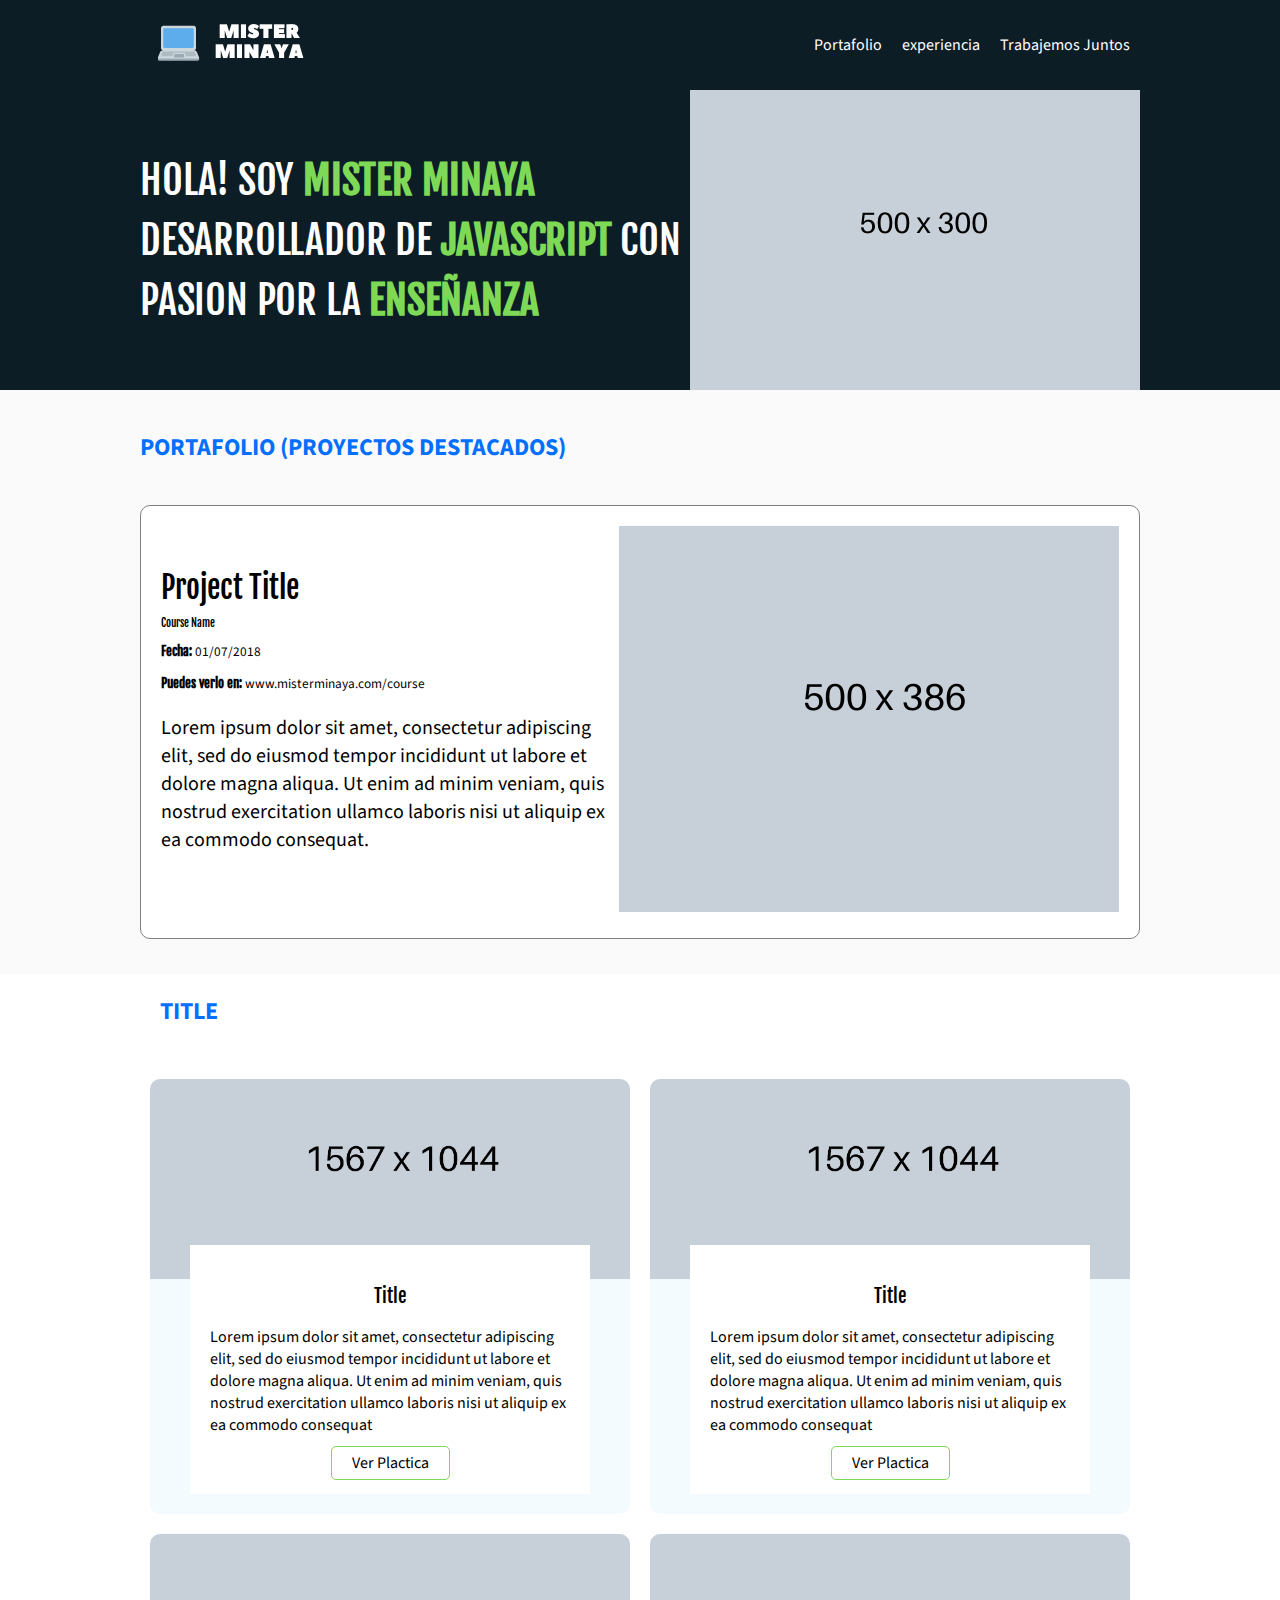
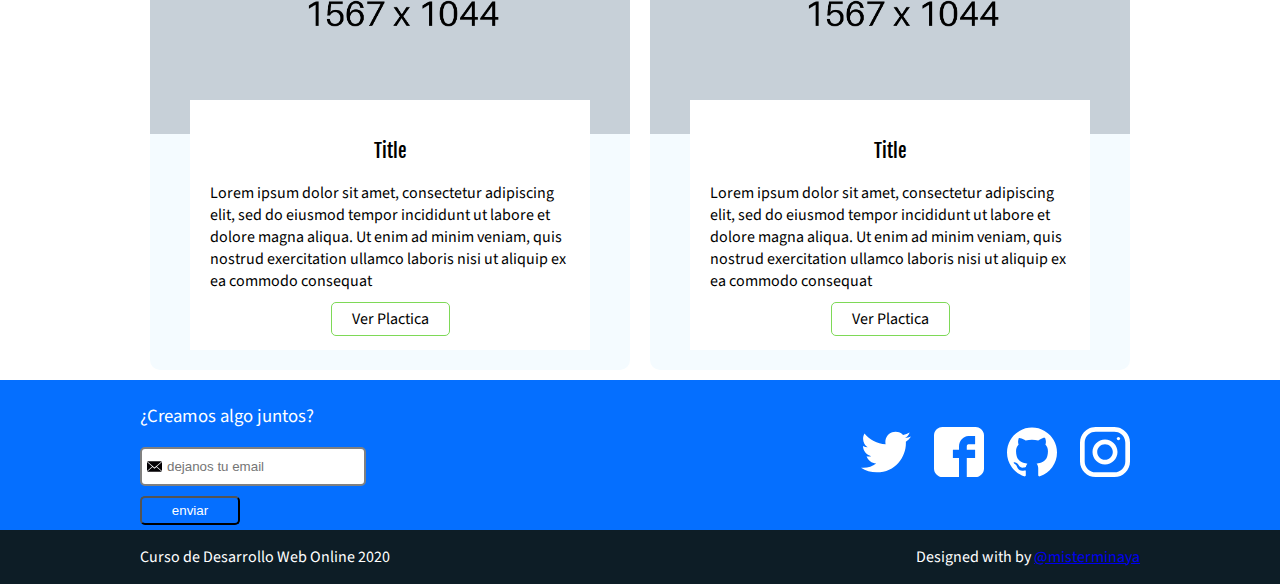
==== desarrollo-web/index.html @ 59ca2c4d "adding online web development course" ====
<!DOCTYPE html>
<html lang="es">
<head>
    <meta charset="UTF-8">
    <meta name="viewport" content="width=device-width, initial-scale=1.0">
    <title>Hola soy minaya</title>
    <link rel="icon" type="image/png" href="images/favicon.png">
    <link href="https://fonts.googleapis.com/css?family=Fjalla+One|Source+Sans+Pro&display=swap" rel="stylesheet">
    <link rel="stylesheet" href="css/estilos.css">
</head>
<body> 
    <header class="header">
        <div class="container">
            <figure class="logo">
                <img src="images/logo.png" height="50" alt="logo de http://misterminaya.com">
            </figure>
            <nav class="menu">
                <ol>
                   <li>
                       <a class="link" href="#portafolio">Portafolio</a>
                   </li>
                   <li>
                       <a class="link" href="#eventos">experiencia</a>
                   </li>
                   <li>
                       <a class="link" href="#contactos">Trabajemos Juntos</a>
                   </li>
                </ol>
               </nav>
        </div>
    </header>
    <section class="hero">
        <div class="container">
            <h1>
                Hola! soy  <strong>mister minaya</strong><br> desarrollador de<strong> javascript</strong> con <br>pasion por la <strong>enseñanza</strong>
            </h1> 
            <img src="images/hero.png" class="hero-image" width="450" height="300" alt="imagen hero">
        </div>
    </section>
    <section id="portafolio" class="portfolio">
        <div class="container">
            <h2>Portafolio (Proyectos Destacados)</h2>
            <article class="project">
                <div class="project-details">
                <h3 class="project-title">Project Title</h3>
                <h6 class="project-course">Course Name</h6>
                <p class="project-date"><small><strong>Fecha: </strong>01/07/2018</small></p>
                <p class="project-url"><small><strong>Puedes verlo en:</strong> www.misterminaya.com/course</small></p>
                <p class="project-description">
                    Lorem ipsum dolor sit amet, consectetur adipiscing elit, sed do eiusmod tempor incididunt ut labore et dolore magna 
                    aliqua. Ut enim ad minim veniam, quis nostrud exercitation ullamco laboris nisi ut aliquip ex ea commodo consequat.
                </p>
                </div>
                <figure class="project-imageContainer">
                    <img class="project-image" src="images/500x386.png" width="500px" alt="proyecto image">
                </figure>
            </article>
        </div>
    </section>

    <div class="container">
        <h2 class="event-list-title">Title</h2>
    </div>
    <section id="eventos" class="event-list">
        <div class="container">
            <article class="event">
                <figure class="event-imageContainer">
                    <img class="event-image" src="images/1567x1044.png" width="500px"  alt="">
                </figure>
                <div class="event-details">
                    <h3 class="event-title">Title</h3>
                    <p class="event-description">
                        Lorem ipsum dolor sit amet, consectetur adipiscing elit, sed do eiusmod tempor incididunt ut labore et dolore magna aliqua.
                        Ut enim ad minim veniam, quis nostrud exercitation ullamco laboris nisi ut aliquip ex ea commodo consequat
                    </p>
                    <a class="event-url" href="https://www.youtube.com/watch?v=6nHJxsPPh08" target="_blank">Ver Plactica</a>
                </div>
            </article>
    
            <article class="event">
                <figure class="event-imageContainer">
                    <img class="event-image" src="images/1567x1044.png" width="500px"  alt="">
                </figure>
                <div class="event-details">
                    <h3 class="event-title">Title</h3>
                    <p class="event-description">Lorem ipsum dolor sit amet, consectetur adipiscing elit, sed do eiusmod tempor incididunt ut labore et dolore magna aliqua. 
                        Ut enim ad minim veniam, quis nostrud exercitation ullamco laboris nisi ut aliquip ex ea commodo consequat
                    </p>
                    <a class="event-url" href="https://www.youtube.com/watch?v=6nHJxsPPh08" target="_blank">Ver Plactica</a>
                </div>
            </article>
    
            <article class="event">
                <figure class="event-imageContainer">
                    <img class="event-image" src="images/1567x1044.png" width="500px"  alt="">
                </figure>
                <div class="event-details">
                    <h3 class="event-title">Title</h3>
                    <p class="event-description">
                        Lorem ipsum dolor sit amet, consectetur adipiscing elit, sed do eiusmod tempor incididunt ut labore et dolore magna aliqua. Ut enim ad minim veniam, 
                        quis nostrud exercitation ullamco laboris nisi ut aliquip ex ea commodo consequat
                    </p>
                    <a class="event-url" href="https://www.youtube.com/watch?v=6nHJxsPPh08" target="_blank">Ver Plactica</a>
                </div>
            </article>
    
            <article class="event">
                <figure class="event-imageContainer">
                    <img class="event-image" src="images/1567x1044.png" width="500px"  alt="">
                </figure>
                <div class="event-details">
                    <h3 class="event-title">Title</h3>
                    <p class="event-description">
                        Lorem ipsum dolor sit amet, consectetur adipiscing elit, sed do eiusmod tempor incididunt ut labore et dolore magna aliqua. Ut enim ad minim veniam,
                         quis nostrud exercitation ullamco laboris nisi ut aliquip ex ea commodo consequat
                    </p>
                    <a class="event-url" href="https://www.youtube.com/watch?v=6nHJxsPPh08" target="_blank">Ver Plactica</a>
                </div>
            </article>
        </div>
    </section>
    <section id="contactos" class="contact">
        <div class="container">
            <form action="/suscripcion/" class="form-email">
                <h3>¿Creamos algo juntos?</h3>
                <input type="text" placeholder="dejanos tu email" id="email">
                <button>enviar</button>
            </form>
            <div class="social">
                <a href="https://twitter.com" class="social-link twitter"></a>
               <a href="https://facebook.com" class="social-link facebook"></a>
               <a href="https://github.com" class="social-link github"></a>
               <a href="https://instagram.com" class="social-link instagram"></a> 
            </div>
        </div>
    </section>
    <footer>
        <div class="container">
            <div>
                <p>Curso de Desarrollo Web Online 2020</p>
            </div>
            <div>
                <p>
                   Designed with by <a href="#">@misterminaya</a>
                </p>
            </div>
        </div>
    </footer>
</body>
</html>
---- desarrollo-web/css/estilos.css ----
body {
   font-family: 'Source Sans Pro', sans-serif;
   margin: 0;

}

h1,
h2,
h3,
h4,
h5,
h6{
   font-family: 'Fjalla One', sans-serif;
   font-weight: 400;
}

h1{
   font-size: 40px;
   line-height: 1.5em;
   letter-spacing: -.2px;
   text-transform: uppercase;
   text-decoration: dashed;
   color: white;
   margin: 0px;
}

h1 strong{
   color: #7ed957;
}

h2{
   color: #026fff;
   text-transform: uppercase;
   font-family: 'Source Sans Pro', sans-serif;
   font-weight: bold;
   font-size: 24px;
   margin-bottom: 40px;
}

.hero {
   height: 300px;
   background-color:#0d1d26;
   display: flex;
   align-items: center;
   justify-content: space-between;

}

.hero-image{
 object-fit: cover;
}

.portfolio {
   background:#fafafa;
   padding: 20px;
}

.project {
   border: 1px solid gray;
   border-radius: 10px;
   margin-bottom: 15px;
   padding: 20px;
   background: white;
   display: flex;
   align-items: center;
   justify-content:space-between;

}

.project-course{
   margin: 10px 0;
}

.project-date{
   margin: 10px 0;
}

.project-url{
   margin: 10px 0;
}

.project-description{
   font-size: 20px;
}

.project strong{
   font-family: 'Fjalla One', sans-serif;
}

.project-title{
   font-size: 30px;
   margin-top: 0px;
   margin-bottom: 10px;
}

.project-details {
   width: 500px;
}

.project-imageContainer{
   width: 500px;
}

.header {
   background-color:#0d1d26;
   color: white;
   display: flex;
   justify-content: space-between;
   height: 90px; 
   align-items: center;
   justify-content: space-between;
}

.header a{ /* .header a hereda de .header ol li */
   color: white;
   text-decoration: none;
   height: inherit;
   display: flex;
   align-items: center;
   padding: 0 10px; /* <---- solo agregamos esta linea */
}

.header ol { /* .header ol hereda de .menu */
   display: flex;
   height: inherit;
 }
 
 .header ol li { /* .header ol li hereda de .header ol */
   height: inherit;
 }

 ol,
 ul {
   margin: 0;
   padding: 0;
   list-style: none;
 }
 
 figure {
    margin: 0;
  }
 
.menu { /* .menu hereda de .header */
   height: inherit;
 }
 
 footer{
    background-color: #0d1d26;
    color: white;
    display: flex;
    justify-content: space-between;
 }

 .footer img {
    vertical-align: middle;
 }

 .footer a {
    color: white;
 }

 .event-list{
    display: flex;
    flex-wrap: wrap;

 }

.event-list-title{
   margin-left: 20px;
}

 .event {
    margin: 10px;
    width: 480px;
    flex-shrink: 0;
    border-radius: 10px;
    overflow: hidden;
    background: #f4fbff;
 }
 
.event img {
   width: 480px;
   height: 200px;
   object-fit: cover;
}

.event-details{
   margin: 20px 40px;
   margin-top: -40px;
   background-color: white;
   position: relative;
   padding: 20px;
   text-align: center;
}

.event-description{
   text-align: left;
}

.event-url{
   border: 1px solid #7ed957;
   padding: 5px 20px;
   text-decoration: none;
   border-radius: 5px;
   transition: all 1s ease;
   color: black;
}

.event-url:hover {
   background: #7ed957;
   color: #fff !important;
 }

.contact {
   background-color: #056fff;
   color: white;
   height: 150px;
   display: flex;
   align-items: center;
   justify-content: space-between;

}

.social-link {
   display: inline-block;
   width: 50px;
   height: 50px;
   margin: 0 10px;
   background-size: 50px 50px;
}

.social-link.twitter{
   background-image: url('../images/twitter.svg');

}

.social-link.facebook{
   background-image: url('../images/facebook.svg');

}

.social-link.instagram{
   background-image: url('../images/instagram.svg');

}

.social-link.github{
   background-image: url('../images/github.svg');

}

.form-email input{
border-color: gray;
border-style: solid;
border-radius: 5px;
padding: 10px 20px 10px 25px;
background-image: url('../images/envelope.svg');
background-size: 15px 15px;
background-repeat: no-repeat;
background-position-y: center;
background-position-x: 5px;
}

.form-email button{
   display: block;
   background: transparent;
   color: white;
   padding: 5px 0px;
   border-radius: 5px;
   width: 100px;
   margin-top: 10px;
}

.form-email h3 {
   font-family: 'Source Sans Pro', sans-serif;
}

.container {
   width: 1000px;
   margin: 0 auto;
   display: inherit;
   justify-content: inherit;
   align-items: inherit;
   height: inherit;
   flex-wrap: inherit;
}
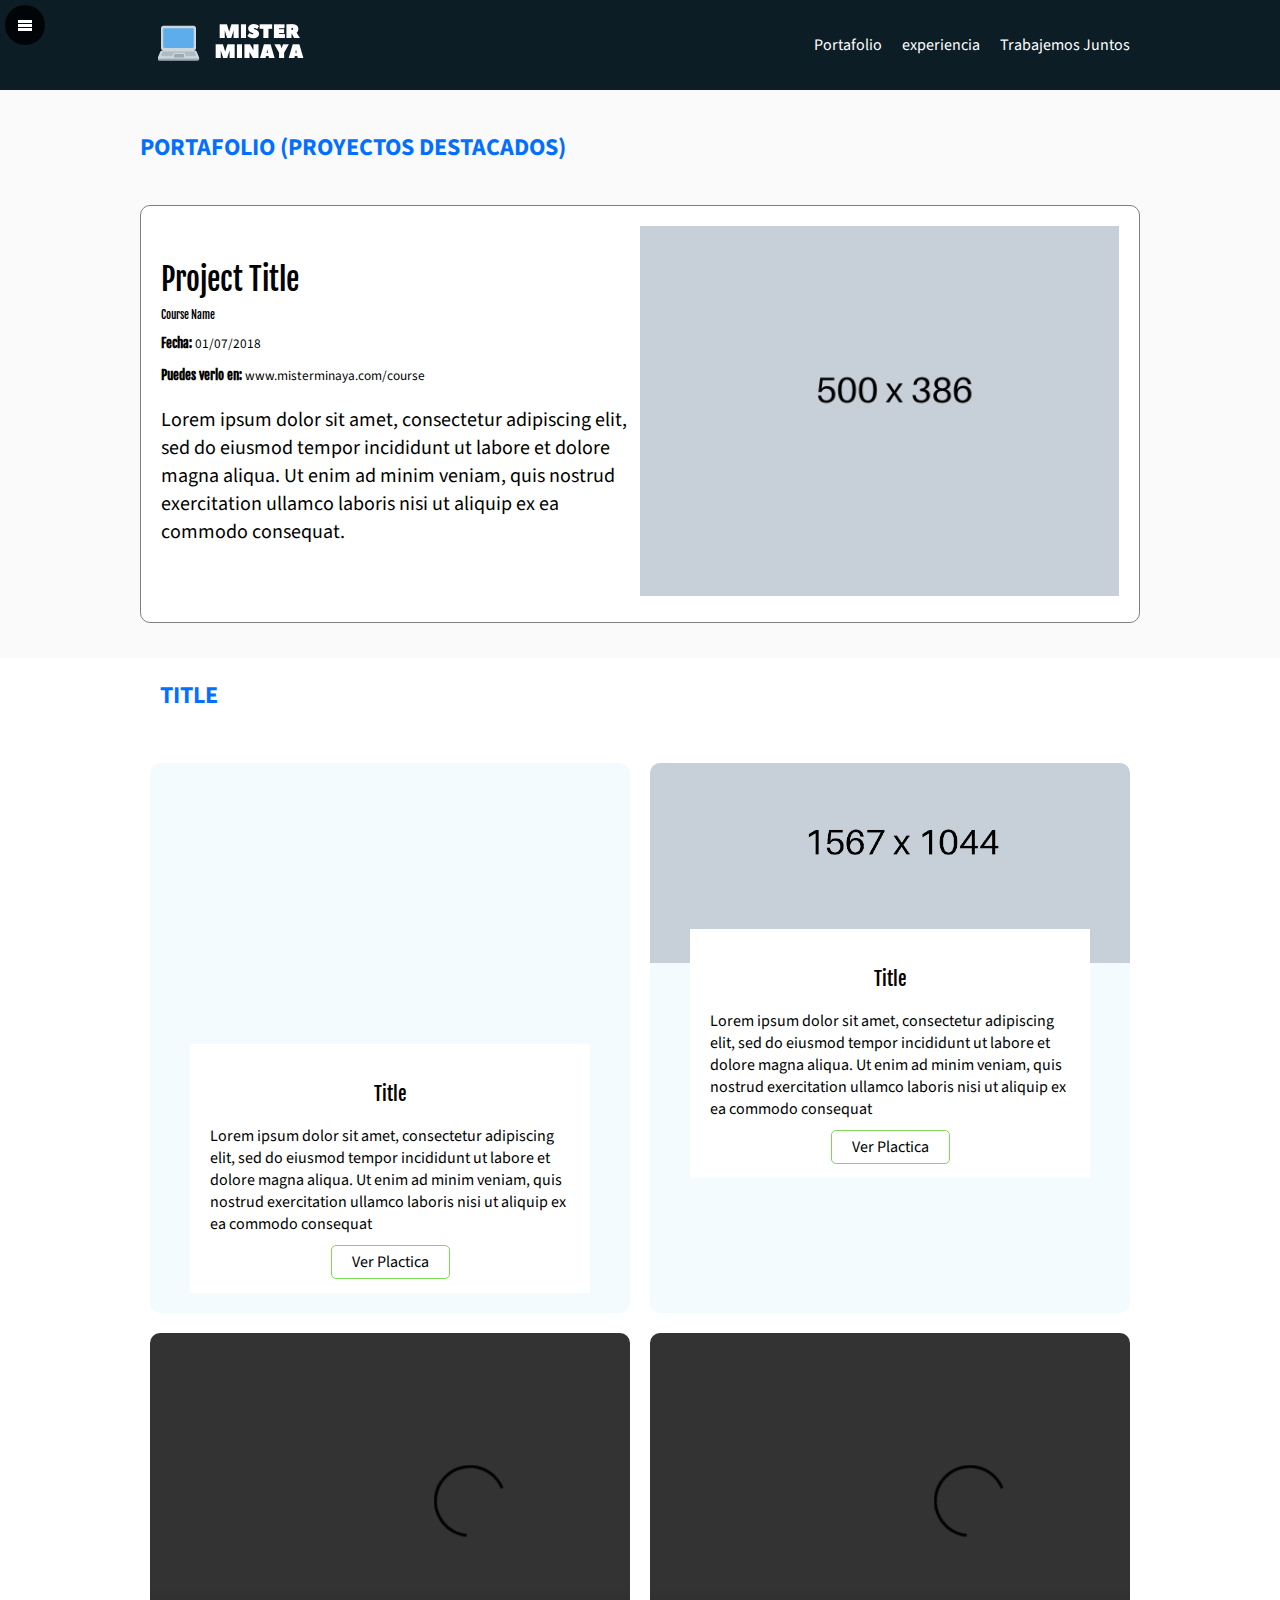
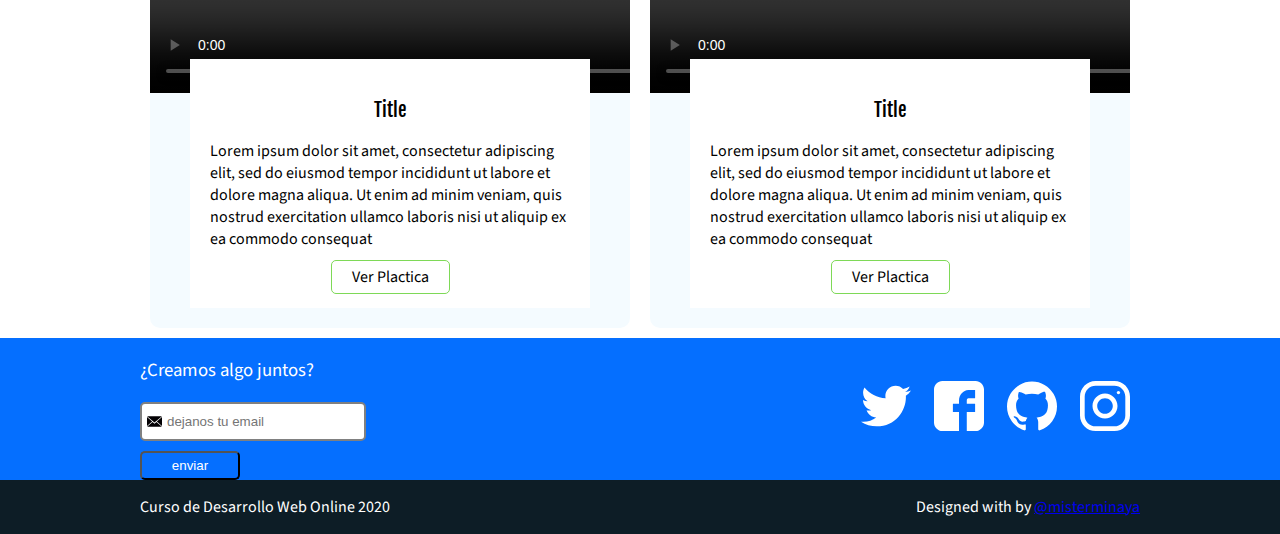
==== commit 353415bb: "adding web responsive design" ====
--- a/desarrollo-web/index.html
+++ b/desarrollo-web/index.html
@@ -4,17 +4,19 @@
     <meta charset="UTF-8">
     <meta name="viewport" content="width=device-width, initial-scale=1.0">
     <title>Hola soy minaya</title>
-    <link rel="icon" type="image/png" href="images/favicon.png">
+    <link rel="icon" type="image/ png" href="images/favicon.png">
     <link href="https://fonts.googleapis.com/css?family=Fjalla+One|Source+Sans+Pro&display=swap" rel="stylesheet">
+    <!-- <link rel="stylesheet" href="css/media.css" media="screen and (max-width)"> -->
     <link rel="stylesheet" href="css/estilos.css">
+    <meta name="viewport" content="width=device-width, initial-scale=1.0">
 </head>
 <body> 
-    <header class="header">
+    <i class="icon-menu burger-button" id="burger-menu"></i>    <header class="header">
         <div class="container">
             <figure class="logo">
                 <img src="images/logo.png" height="50" alt="logo de http://misterminaya.com">
             </figure>
-            <nav class="menu">
+            <nav class="menu menu.is-active">
                 <ol>
                    <li>
                        <a class="link" href="#portafolio">Portafolio</a>
@@ -29,14 +31,14 @@
                </nav>
         </div>
     </header>
-    <section class="hero">
+    <!-- <section class="hero">
         <div class="container">
             <h1>
                 Hola! soy  <strong>mister minaya</strong><br> desarrollador de<strong> javascript</strong> con <br>pasion por la <strong>enseñanza</strong>
             </h1> 
             <img src="images/hero.png" class="hero-image" width="450" height="300" alt="imagen hero">
         </div>
-    </section>
+    </section> -->
     <section id="portafolio" class="portfolio">
         <div class="container">
             <h2>Portafolio (Proyectos Destacados)</h2>
@@ -65,7 +67,10 @@
         <div class="container">
             <article class="event">
                 <figure class="event-imageContainer">
-                    <img class="event-image" src="images/1567x1044.png" width="500px"  alt="">
+                    <!-- <img class="event-image" src="images/1567x1044.png" width="500px"  alt=""> -->
+                    <div class="flexible-video">
+                        <iframe class="youtube-video" width="560" height="315" src="https://www.youtube.com/embed/LoKvxCSZw5w" frameborder="0" allow="autoplay; encrypted-media" allowfullscreen></iframe>
+                      </div>
                 </figure>
                 <div class="event-details">
                     <h3 class="event-title">Title</h3>
@@ -92,7 +97,7 @@
     
             <article class="event">
                 <figure class="event-imageContainer">
-                    <img class="event-image" src="images/1567x1044.png" width="500px"  alt="">
+                    <video class="html-video" src="videos/programmer.mp4" width="640" height="360" controls></video>
                 </figure>
                 <div class="event-details">
                     <h3 class="event-title">Title</h3>
@@ -106,7 +111,7 @@
     
             <article class="event">
                 <figure class="event-imageContainer">
-                    <img class="event-image" src="images/1567x1044.png" width="500px"  alt="">
+                    <video class="html-video" src="videos/programmer.mp4" width="640" height="360" controls></video>
                 </figure>
                 <div class="event-details">
                     <h3 class="event-title">Title</h3>
@@ -146,5 +151,36 @@
             </div>
         </div>
     </footer>
+    <script>
+      // console.log('Hola mundo! es mi primera linea en JS');
+      const ipad = window.matchMedia('screen and (max-width: 767px)')
+      const menu = document.querySelector('.menu');
+      // console.log(menu);
+      const burgerButton = document.querySelector('#burger-menu');
+      // console.log(burgerButton);
+
+
+      ipad.addListener(validation)
+
+      function validation(event) {
+        if (event.matches) {
+          burgerButton.addEventListener('click', hideShow)
+        } else {
+          burgerButton.removeEventListener('click', hideShow)
+        }
+      }
+      validation(ipad);
+
+
+      function hideShow() {
+        if (menu.classList.contains('is-active')) {
+          menu.classList.remove('is-active');
+        } else {
+          menu.classList.add('is-active');
+        }
+      }
+
+    </script>
+
 </body>
 </html>--- a/desarrollo-web/css/estilos.css
+++ b/desarrollo-web/css/estilos.css
@@ -1,3 +1,35 @@
+@font-face {
+   font-family: 'icomoon';
+   src:  url('../fonts/icomoon.eot?bqb2fe');
+   src:  url('../fonts/icomoon.eot?bqb2fe#iefix') format('embedded-opentype'),
+     url('../fonts/icomoon.ttf?bqb2fe') format('truetype'),
+     url('../fonts/icomoon.woff?bqb2fe') format('woff'),
+     url('../fonts/icomoon.svg?bqb2fe#icomoon') format('svg');
+   font-weight: normal;
+   font-style: normal;
+ }
+ 
+ 
+ [class^="icon-"], [class*=" icon-"] {
+   /* use !important to prevent issues with browser extensions that change fonts */
+   font-family: 'icomoon' !important;
+   speak: none;
+   font-style: normal;
+   font-weight: normal;
+   font-variant: normal;
+   text-transform: none;
+   line-height: 1;
+ 
+   /* Better Font Rendering =========== */
+   -webkit-font-smoothing: antialiased;
+   -moz-osx-font-smoothing: grayscale;
+ }
+ 
+ .icon-menu:before {
+   content: "\e900";
+ }
+ 
+
 body {
    font-family: 'Source Sans Pro', sans-serif;
    margin: 0;
@@ -43,7 +75,7 @@
    display: flex;
    align-items: center;
    justify-content: space-between;
-
+   flex-wrap: wrap;
 }
 
 .hero-image{
@@ -64,6 +96,7 @@
    display: flex;
    align-items: center;
    justify-content:space-between;
+   flex-wrap: wrap;
 
 }
 
@@ -94,11 +127,16 @@
 }
 
 .project-details {
-   width: 500px;
+   width: 50%;
 }
 
 .project-imageContainer{
-   width: 500px;
+   width: 50%;
+}
+
+.project-imageContainer img {
+   max-width: 100%;
+
 }
 
 .header {
@@ -109,6 +147,7 @@
    height: 90px; 
    align-items: center;
    justify-content: space-between;
+   flex-wrap: wrap;
 }
 
 .header a{ /* .header a hereda de .header ol li */
@@ -149,6 +188,7 @@
     color: white;
     display: flex;
     justify-content: space-between;
+    flex-wrap: wrap;
  }
 
  .footer img {
@@ -170,8 +210,8 @@
 }
 
  .event {
-    margin: 10px;
-    width: 480px;
+    margin: 1%;
+    width: 48%;
     flex-shrink: 0;
     border-radius: 10px;
     overflow: hidden;
@@ -214,10 +254,10 @@
 .contact {
    background-color: #056fff;
    color: white;
-   height: 150px;
    display: flex;
    align-items: center;
    justify-content: space-between;
+   flex-wrap: wrap;
 
 }
 
@@ -276,11 +316,219 @@
 }
 
 .container {
-   width: 1000px;
+   max-width:1000px;
+   width: 100%;
+   flex: 1;
    margin: 0 auto;
    display: inherit;
    justify-content: inherit;
    align-items: inherit;
    height: inherit;
    flex-wrap: inherit;
+}
+
+.burger-button {
+   width: 40px;
+   height: 40px;
+   border-radius: 50%;
+   background-color:rgba(0, 0, 0, .8);
+   display: block;
+   line-height: 40px;
+   text-align: center;
+   position: fixed;
+   z-index: 4;
+   left: 5px;
+   top: 5px;
+   color: white;
+
+}
+
+
+/* desktop first que empices desde el MQ mas grande */
+
+@media screen and (max-width:1024px){
+   .container{
+      padding: 0 1em;
+   }
+
+   .hero{
+      height: auto;
+      position: relative;
+      overflow: hidden;
+      padding: 2em;
+   }
+   
+   .hero-image {
+      position: absolute;
+      z-index: 1;
+      left: 0;
+      right: 0;
+      top: 0;
+      bottom: 0;
+      width: 100%;
+   }
+
+   h1 {
+      font-size: 2em;
+      z-index: 2;
+   }
+
+
+}
+
+@media screen and (max-width:767px) {
+
+   .burger-button{
+      display: block;
+   }
+
+   .header{
+      display: block;
+      height: auto;
+   }
+
+   .header ol {
+      display: initial;
+   }
+
+   .header ol li{
+      height: 50px;
+   }
+
+   .header a {
+      justify-content: center;
+      height: 40px;
+      font-size: 2em;
+      text-decoration: underline;
+      margin-bottom: 5em;
+   }
+
+   .header .logo{
+      text-align: center;
+   }
+
+   .menu {
+      position: fixed;
+      background: rgba(5, 111, 255, .9);
+      z-index: 3;
+      top: 0;
+      left: -100vw;
+      width: 100vw;
+      /* height: 100vh; */
+      bottom: 0;
+      display: flex;
+      align-items: center;
+      justify-content: center;
+      transition: .3s;
+    }
+    .menu.is-active {
+      left: 0;
+    }
+   .project {
+      display: block;
+   }
+
+   .project-imageContainer{
+      width: auto;
+      text-align: center;
+   }
+
+   .project-details{
+      width: auto;
+      font-size: 16px;
+   }
+
+   .project-course, .project-date, .project-url{
+      margin: .4em 0;
+   }
+
+   .project-title{
+      font-size: 1.5em;
+      margin-bottom: .3em;
+   }
+
+   .project-url{
+      font-size: 1em;
+   }
+
+   .project-course{
+      font-size: .7em;
+   }
+
+   .project-date {
+      font-size: .8em;
+   }
+
+   .event {
+      width: auto;
+      flex-shrink: initial;
+   }
+
+   .event img{
+      width: 100%;
+   }
+
+   .html-video{
+      width: 100%;
+      height: auto;
+   }
+
+   .youtube-video{
+      position: absolute;
+      top: 0;
+      bottom: 0;
+      right: 0;
+      left: 0;
+      width: 100%;
+      height: 100%;
+      z-index: 3;
+   }
+
+   .flexible-video{
+      width: 100%;
+      height: 0;
+      padding-top: 56.21%;
+      position: relative;
+   }
+
+@media screen and (max-width:480px){
+   h1 {
+      font-size: 1.5em;
+   }
+   
+   .project-details{
+      width: auto;
+      font-size: 12px;
+   }
+
+   .event-details{
+      margin: -2em .5em .5em;
+      padding: 1em;
+   }
+
+   .contact {
+      height: auto;
+      padding: 3em 0;
+      text-align: center;
+      display: block;
+   }
+
+   .form-email button{
+      margin: 1em auto;
+   }
+
+   .form-email h3 {
+      margin-top: 0;
+   }
+
+   .footer {
+      background-color: red;
+      display: block;
+      text-align: center;
+      border: 1px solid transparent;
+   } 
+}
+
+@media screen and (max-width:320px){
+   
 }